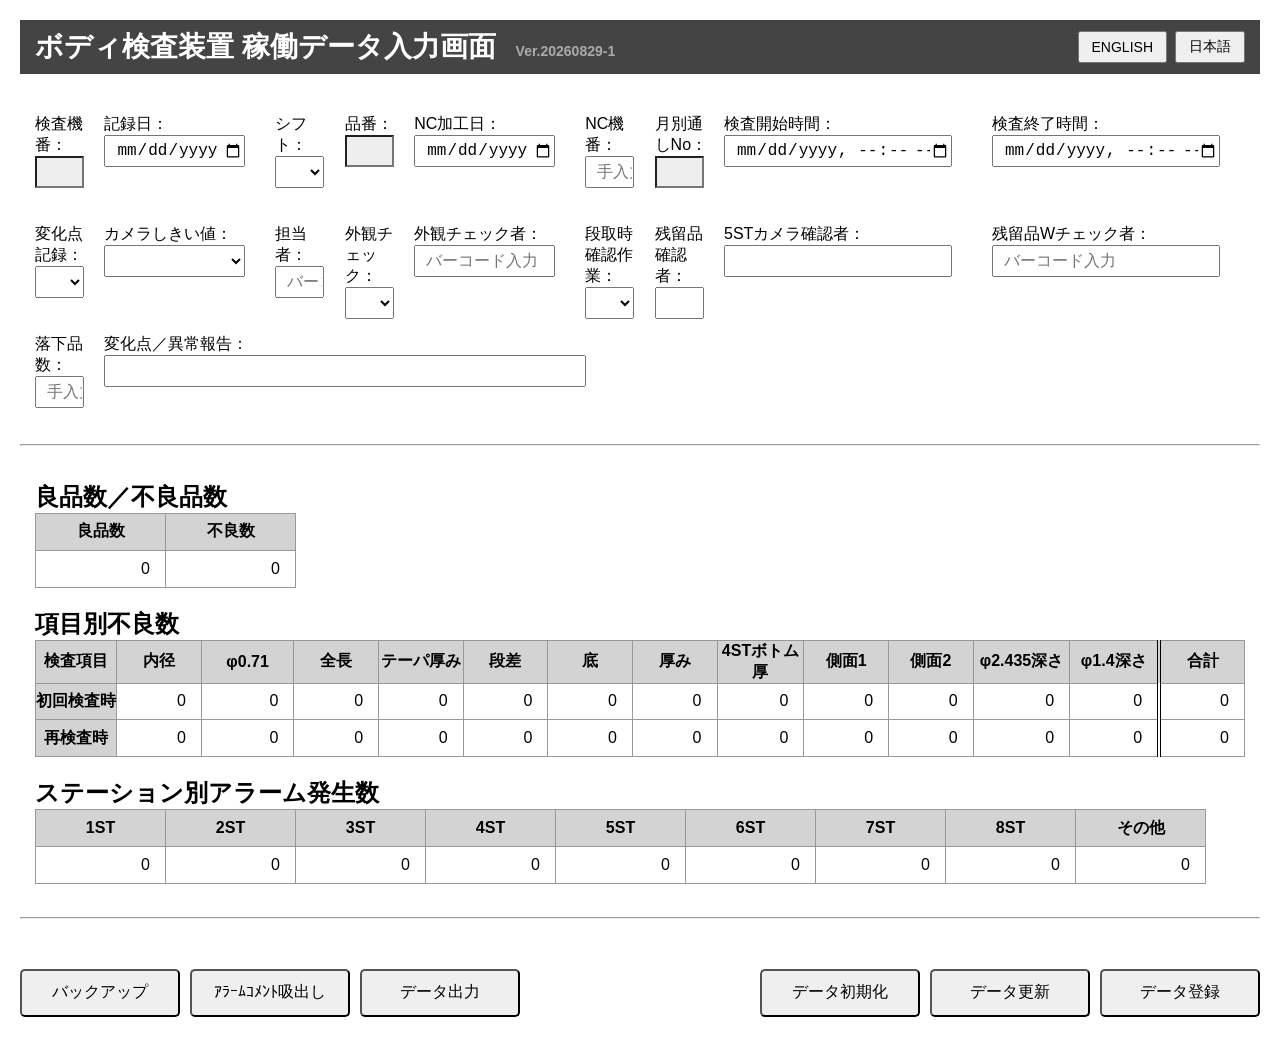
==== app_record_ng_alarm_count/index.html @ f3013555 "Step1:プロジェクト名変更" ====
<!DOCTYPE html>
<html lang="ja">
<head>
    <meta charset="UTF-8">
    <meta name="viewport" content="width=device-width, initial-scale=1.0">
    <title>ボディ検査装置 稼働データ入力画面</title>
    <link rel="icon" href="data:,"> <!--エラー表示対策-->
    <link rel="stylesheet" href="style.css">
</head>
<body>
    <header class="title-area">
        <h1>
            <span data-en="Body Inspection Machine Operation Data Entry">ボディ検査装置 稼働データ入力画面</span>
            <span class="version">Ver.20260829-1</span>
        </h1>
    
        <div class="language-button-area">
            <button id="english_button" type="button">ENGLISH</button>
            <button id="japanese_button" type="button">日本語</button>
        </div>
    </header>


    <!------- データ入力部 ------->
    <div class="form-area">
        <!-- 1段目 --------------------------------------------------->
        <div class="form-item">
            <label for="inspection_machine_no" data-en="Inspection Machine No:">検査機番：</label>
            <input id="inspection_machine_no" type="text" readonly>
        </div>

        <div class="form-item">
            <label for="record_date" data-en="Record Date:">記録日：</label>
            <input id="record_date" type="date">
        </div>

        <div class="form-item">
            <label for="shift_name" data-en="Shift:">シフト：</label>
            <select id="shift_name">
                <option value=""></option>
                <option value="昼勤">昼勤</option>
                <option value="夜勤">夜勤</option>
            </select>
        </div>

        <div class="form-item">
            <label for="part_no" data-en="Part No:">品番：</label>
            <input id="part_no" type="text" readonly>
        </div>

        <div class="form-item">
            <label for="nc_process_date" data-en="NC Process Date:">NC加工日：</label>
            <input id="nc_process_date" type="date">
        </div>

        <div class="form-item">
            <label for="nc_machine_no" data-en="NC Machine No:">NC機番：</label>
            <input id="nc_machine_no" type="text" placeholder="手入力">
        </div>

        <div class="form-item">
            <label for="monthly_serial_no" data-en="Monthly Serial No:">月別通しNo：</label>
            <input id="monthly_serial_no" type="text" readonly>
        </div>

        <div class="form-item">
            <label for="inspection_start_time" data-en="Inspection Start Time:">検査開始時間：</label>
            <input id="inspection_start_time" type="datetime-local" step="60">
        </div>

        <div class="form-item">
            <label for="inspection_end_time" data-en="Inspection End Time:">検査終了時間：</label>
            <input id="inspection_end_time" type="datetime-local" step="60">
        </div>

        <!-- 2段目 --------------------------------------------------->
        <div class="form-item">
            <label for="change_point_record" data-en="Change Point Record:">変化点記録：</label>
            <select name="" id="change_point_record">
                <option value=""></option>
                <option value="社内">社内</option>
                <option value="柴田外観あり">柴田外観あり</option>
                <option value="柴田外観なし">柴田外観なし</option>
            </select>
        </div>

        <div class="form-item">
            <label for="camera_threshold" data-en="Camera Threshold:">カメラしきい値：</label>
            <select id="camera_threshold">
                <option value=""></option>
                <option value="正常">正常</option>
                <option value="変更有">変更有</option>
            </select>
        </div>

        <div class="form-item">
            <label for="worker_name" data-en="Worker:">担当者：</label>
            <input id="worker_name" type="text" placeholder="バーコード入力">
        </div>

        <div class="form-item">
            <label for="appearance_check" data-en="Appearance Check:">外観チェック：</label>
            <select id="appearance_check">
                <option value=""></option>
                <option value="正常">正常</option>
                <option value="異常">異常</option>
            </select>
        </div>

        <div class="form-item">
            <label for="appearance_checker" data-en="Appearance Checker:">外観チェック者：</label>
            <input id="appearance_checker" type="text" placeholder="バーコード入力">
        </div>

        <div class="form-item">
            <label for="setup_check" data-en="Setup Check:">段取時確認作業：</label>
            <select id="setup_check">
                <option value=""></option>
                <option value="あり">あり</option>
                <option value="なし">なし</option>
            </select>
        
        </div>

        <div class="form-item">
            <label for="remaining_checker" data-en="Remaining Part Checker:">残留品確認者：</label>
            <input id="remaining_checker" type="text">
        </div>

        <div class="form-item">
            <label for="camera_5st_checker" data-en="5ST Camera Checker:">5STカメラ確認者：</label>
            <input id="camera_5st_checker" type="text">
        </div>

        <div class="form-item">
            <label for="remaining_double_checker" data-en="RemainingPt WChecker:">残留品Wチェック者：</label>
            <input id="remaining_double_checker" type="text" placeholder="バーコード入力">
        </div>

        <!-- 3段目 --------------------------------------------------->
        <div class="form-item">
            <label for="drop_count" data-en="Dropped Part Count:">落下品数：</label>
            <input id="drop_count" type="text" placeholder="手入力">
        </div>

        <div class="form-item note">
            <label for="abnormal_report" data-en="Change Point / Abnormal Report:">変化点／異常報告：</label>
            <input id="abnormal_report" type="text">
        </div>
    </div>

    <hr>

    <!------- テーブル表示部 ------->
    <div class="table-area">
        <h2 data-en="OK / NG Count">良品数／不良品数</h2>
        <table id="count_summary">
            <tr>
                <th data-en="OK Count">良品数</th>
                <th data-en="NG Count">不良数</th>
            </tr>
            <tr>
                <td id="ok_count" class="db-item">0</td>
                <td id="ng_count" class="db-item">0</td>
            </tr>
        </table>

        <h2 data-en="NG Count by Item">項目別不良数</h2>
        <table id="ng_count_detail">
            <tr>
                <th data-en="Inspection Item">検査項目</th>
                <th data-en="Inner Diameter">内径</th>
                <th data-en="φ0.71">φ0.71</th>
                <th data-en="Overall Length">全長</th>
                <th data-en="Taper Thickness">テーパ厚み</th>
                <th data-en="Level Gap">段差</th>
                <th data-en="Bottom">底</th>
                <th data-en="Thickness">厚み</th>
                <th data-en="4ST Bottom Thickness">4STボトム厚</th>
                <th data-en="Side 1">側面1</th>
                <th data-en="Side 2">側面2</th>
                <th data-en="φ2.435 Depth">φ2.435深さ</th>
                <th data-en="φ1.4 Depth">φ1.4深さ</th>
                <th data-en="Total" style="border-left: 4px double #000">合計</th>
            </tr>
            <tr>
                <th data-en="Initial Inspection">初回検査時</th>
                <td id="inner_d_ngcount1" class="db-item">0</td>
                <td id="phi071_ngcount1" class="db-item">0</td> 
                <td id="total_length_ngcount1" class="db-item">0</td> 
                <td id="taper_thickness_ngcount1" class="db-item">0</td>
                <td id="level_gap_ngcount1" class="db-item">0</td>
                <td id="bottom_ngcount1" class="db-item">0</td>
                <td id="thickness_ngcount1" class="db-item">0</td>
                <td id="bottom_thickness_ngcount1" class="db-item">0</td>
                <td id="side_visual1_ngcount1" class="db-item">0</td>
                <td id="side_visual2_ngcount1" class="db-item">0</td>
                <td id="phi2435_depth_ngcount1" class="db-item">0</td> 
                <td id="phi14_depth_ngcount1" class="db-item">0</td>
                <td id="ngcount_total1" class="db-item" style="border-left: 4px double #000;">0</td>
            </tr>
            <tr>
                <th data-en="Reinspection">再検査時</th>
                <td id="inner_d_ngcount2" class="db-item">0</td>
                <td id="phi071_ngcount2" class="db-item">0</td>
                <td id="total_length_ngcount2" class="db-item">0</td>
                <td id="taper_thickness_ngcount2" class="db-item">0</td>
                <td id="level_gap_ngcount2" class="db-item">0</td>
                <td id="bottom_ngcount2" class="db-item">0</td>
                <td id="thickness_ngcount2" class="db-item">0</td>
                <td id="bottom_thickness_ngcount2" class="db-item">0</td>
                <td id="side_visual1_ngcount2" class="db-item">0</td>
                <td id="side_visual2_ngcount2" class="db-item">0</td>
                <td id="phi2435_depth_ngcount2" class="db-item">0</td>
                <td id="phi14_depth_ngcount2" class="db-item">0</td>
                <td id="ngcount_total2" class="db-item" style="border-left: 4px double #000;">0</td>
            </tr>
        </table>

        <h2 data-en="Alarm Count by Station">ステーション別アラーム発生数</h2>
        <table id="alarm_info">
            <tr>
                <th>1ST</th>
                <th>2ST</th>
                <th>3ST</th>
                <th>4ST</th>
                <th>5ST</th>
                <th>6ST</th>
                <th>7ST</th>
                <th>8ST</th>
                <th data-en="Others">その他</th>
            </tr>
            <tr>
                <td id="st1_alarm_count" class="db-item">0</td>
                <td id="st2_alarm_count" class="db-item">0</td>
                <td id="st3_alarm_count" class="db-item">0</td>
                <td id="st4_alarm_count" class="db-item">0</td>
                <td id="st5_alarm_count" class="db-item">0</td>
                <td id="st6_alarm_count" class="db-item">0</td>
                <td id="st7_alarm_count" class="db-item">0</td>
                <td id="st8_alarm_count" class="db-item">0</td>
                <td id="others_alarm_count" class="db-item">0</td>
            </tr>
        </table>
    </div>
    <br>
    <hr>

    <div class="button-area">
        <div class="button-group-left">
            <button id="backup_button" data-en="Backup">バックアップ</button>
            <button id="export_alarm_comment_button" data-en="Export Alarm Comment">ｱﾗｰﾑｺﾒﾝﾄ吸出し</button>
            <button id="export_data_button" data-en="Export Data">データ出力</button>
        </div>

        <div class="button-group-right">
            <button id="initialize_button" data-en="Initialize Data">データ初期化</button>
            <button id="update_button" data-en="Update Data">データ更新</button>
            <button id="register_button" data-en="Register Data">データ登録</button>
        </div>
    </div>

    <script src="app.js"></script>
</body>
</html>
---- app_record_ng_alarm_count/style.css ----
* {
    margin: 0;
    padding: 0;
    box-sizing: border-box;
}

body {
    margin: 20px;
    font-family: sans-serif;
}

.title-area {
    margin-bottom: 25px;
    background: #444;
    color: white;
    padding: 8px 15px;

    display: flex;
    align-items: center;
    justify-content: space-between;
    gap: 20px;
}

.title-area h1 {
    font-size: 28px;
}

.version {
    font-size: 14px;
    color: #AAA;
    margin-left: 12px;
}

.language-button-area {
    display: flex;
    gap: 8px;
    flex-shrink: 0;
}

.language-button-area button {
    padding: 5px 12px;
    font-size: 14px;
    cursor: pointer;
}

.form-area {
    padding: 15px;
    display: grid;
    grid-template-columns: repeat(9, 1fr);
    grid-template-rows: repeat(3, 1fr);
    gap: 15px;
}

.form-item {
    display: flex;
    flex-direction: column;
}

.form-item.note {
    grid-column: 2 / 7;
}

.form-item input,
.form-item select {
    height: 2em;
    width: 90%;
    font-size: 16px;
    padding-left: 10px;
}

input[readonly] {
    background-color: #eee;
    color: black;
}

.table-area {
    padding: 15px;
}

.table-area h2 {
    margin-top: 20px;
}

table {
    border-collapse: collapse;
}

th,
td {
    width: 130px;
    height: 2.3em;
    border: 1px solid #999;
}

th {
    background: lightgray;
}

td {
    text-align: right;
    padding-right: 15px;
}

.button-area {
    display: flex;
    justify-content: space-between;
    align-items: center;

    margin-top: 50px;
}

.button-group-left,
.button-group-right {
    display: flex;
    gap: 10px;
}

.button-area button {
    height: 3em;
    width: 160px;
    border-radius: 5px;
    font-size: 16px;
    cursor: pointer;

    transition: transform 0.08s;
}

.button-area button:hover {
    filter: brightness(1.05);
}


.button-area button:active {
    transform: translateY(2px);
}
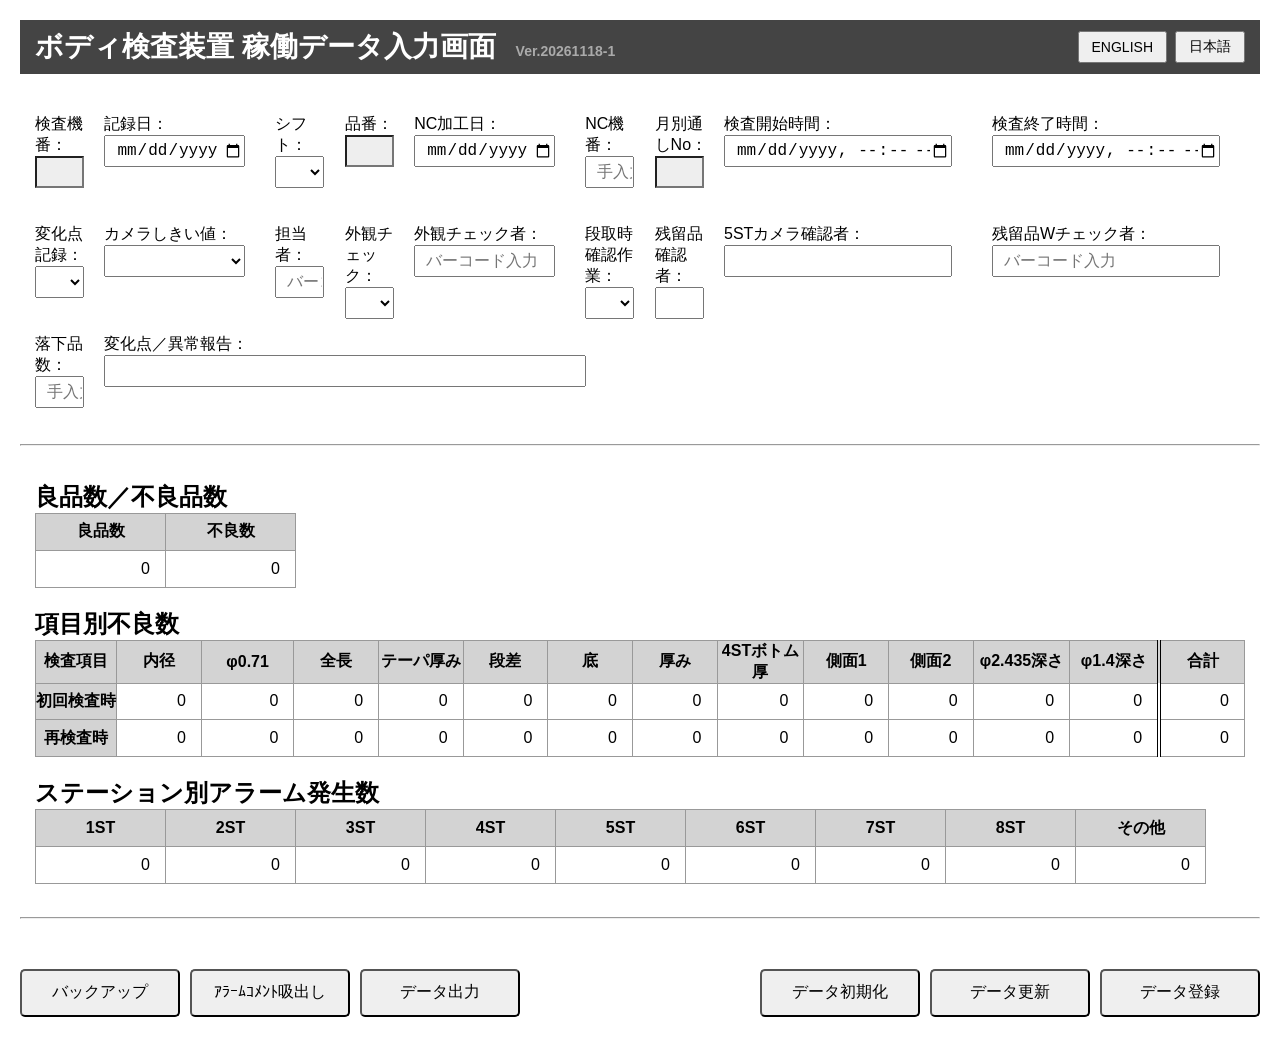
==== commit 3807784e: "Step1: 異常連絡書転記機能の追加" ====
--- a/app_record_ng_alarm_count/index.html
+++ b/app_record_ng_alarm_count/index.html
@@ -11,7 +11,7 @@
     <header class="title-area">
         <h1>
             <span data-en="Body Inspection Machine Operation Data Entry">ボディ検査装置 稼働データ入力画面</span>
-            <span class="version">Ver.20260829-1</span>
+            <span class="version">Ver.20261118-1</span>
         </h1>
     
         <div class="language-button-area">
